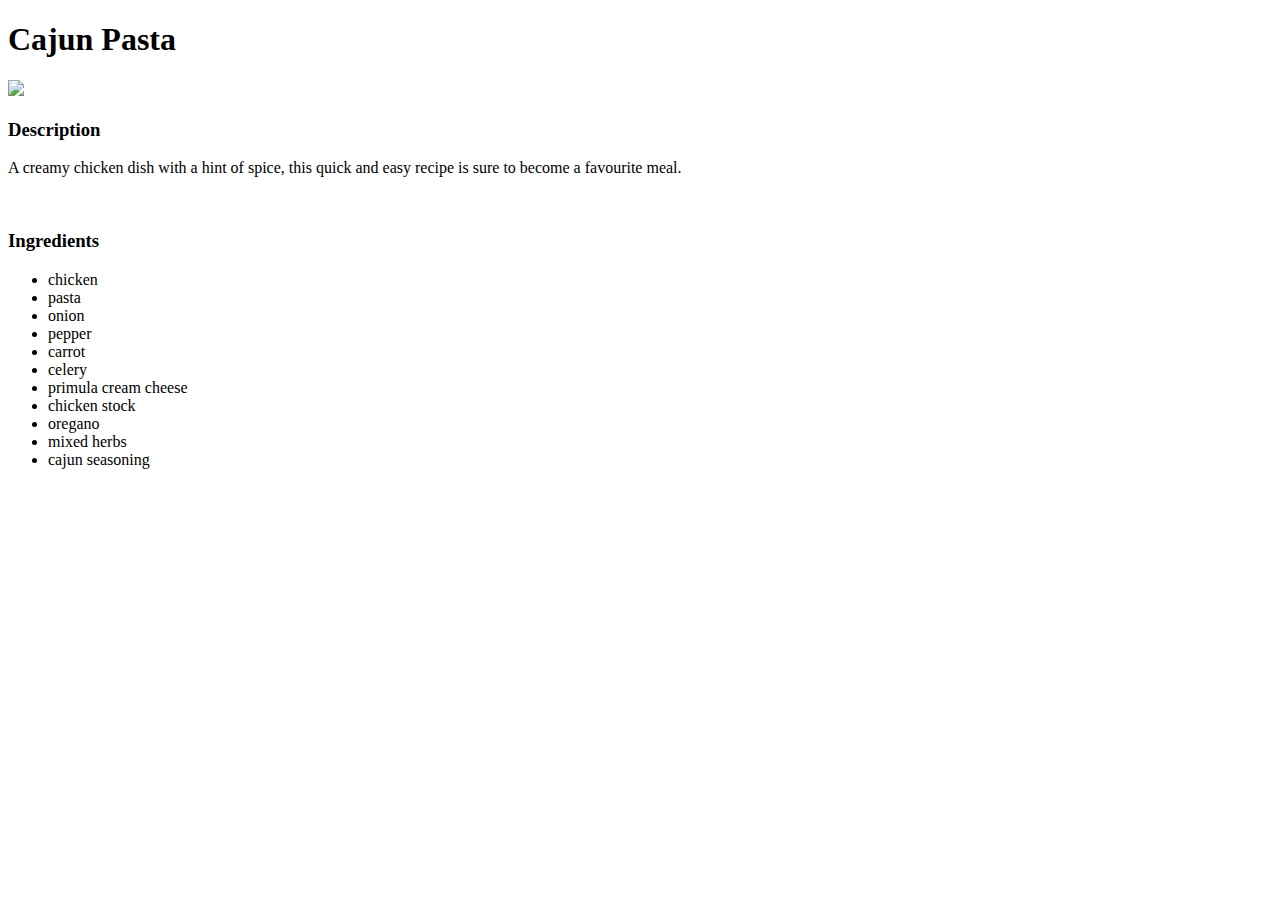
==== recipes/cajunpasta.html @ 6bc7562a "started README file. created cajun pasta recipe." ====
<!DOCTYPE html>
<html lang="en">
<head>
    <title>Cajun Pasta</title>
    <meta charset="UTF-8">

</head>
<body>
    <h1>Cajun Pasta</h1>
    <img src="https://natashaskitchen.com/wp-content/uploads/2021/10/Cajun-Chicken-Pasta-3.jpg" width="500">
    <h3>Description</h3>
    <p>A creamy chicken dish with a hint of spice, this quick and easy recipe is sure to become a favourite meal.</p>
    <br>
    <h3>Ingredients</h3>
    <ul>
        <li>chicken</li>
        <li>pasta</li>
        <li>onion</li>
        <li>pepper</li>
        <li>carrot</li>
        <li>celery</li>
        <li>primula cream cheese</li>
        <li>chicken stock</li>
        <li>oregano</li>
        <li>mixed herbs</li>
        <li>cajun seasoning</li>
    </ul>

</body>

</html>
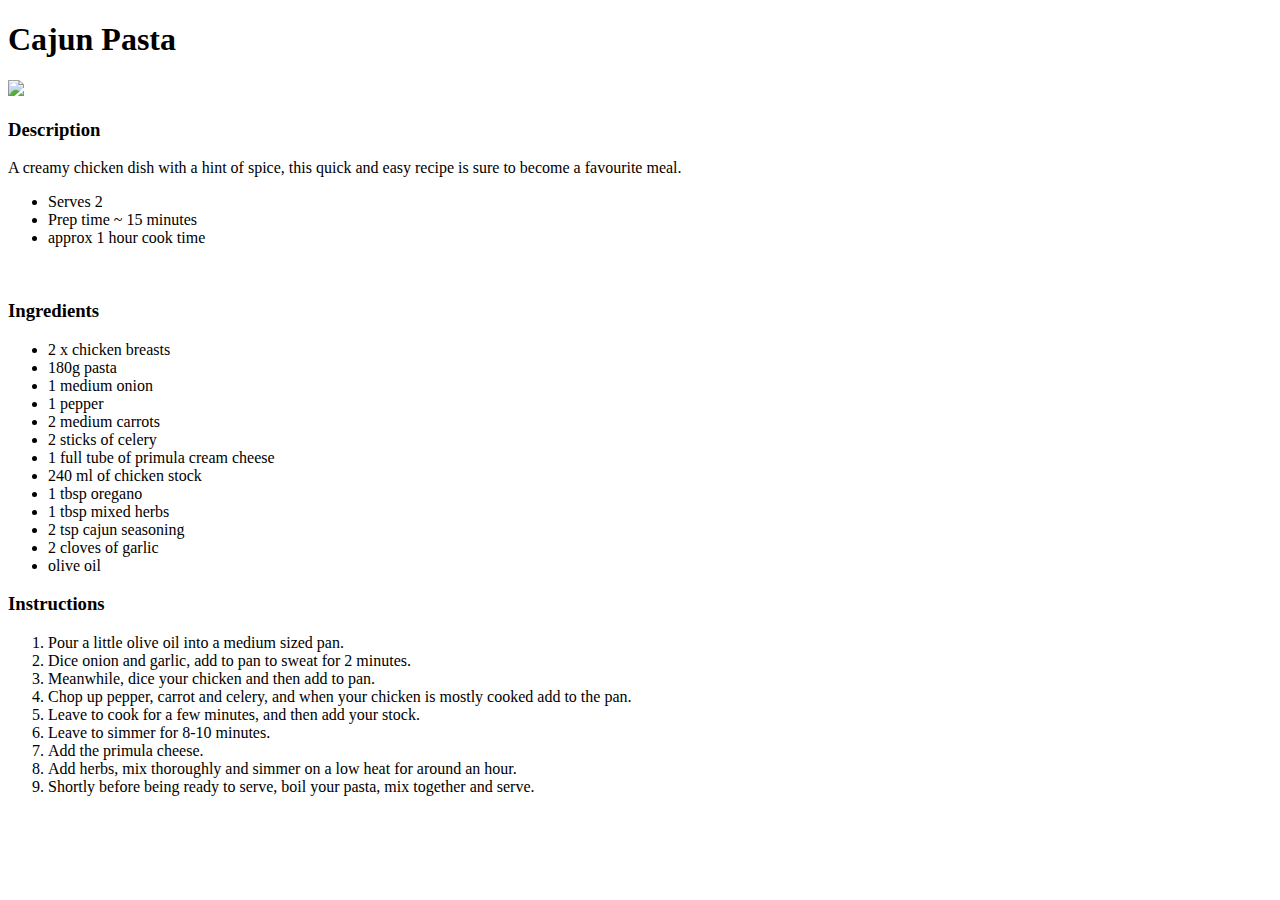
==== commit ecdb64f3: "finished cajun pasta recipe" ====
--- a/recipes/cajunpasta.html
+++ b/recipes/cajunpasta.html
@@ -10,21 +10,42 @@
     <img src="https://natashaskitchen.com/wp-content/uploads/2021/10/Cajun-Chicken-Pasta-3.jpg" width="500">
     <h3>Description</h3>
     <p>A creamy chicken dish with a hint of spice, this quick and easy recipe is sure to become a favourite meal.</p>
+    <ul>
+        <li>Serves 2</li>
+        <li>Prep time ~ 15 minutes</li>
+        <li>approx 1 hour cook time</li>
+
+    </ul>
     <br>
     <h3>Ingredients</h3>
     <ul>
-        <li>chicken</li>
-        <li>pasta</li>
-        <li>onion</li>
-        <li>pepper</li>
-        <li>carrot</li>
-        <li>celery</li>
-        <li>primula cream cheese</li>
-        <li>chicken stock</li>
-        <li>oregano</li>
-        <li>mixed herbs</li>
-        <li>cajun seasoning</li>
+        <li>2 x chicken breasts</li>
+        <li>180g pasta</li>
+        <li>1 medium onion</li>
+        <li>1 pepper</li>
+        <li>2 medium carrots</li>
+        <li>2 sticks of celery</li>
+        <li>1 full tube of primula cream cheese</li>
+        <li>240 ml of chicken stock</li>
+        <li>1 tbsp oregano</li>
+        <li>1 tbsp mixed herbs</li>
+        <li>2 tsp cajun seasoning</li>
+        <li>2 cloves of garlic</li>
+        <li>olive oil</li>
     </ul>
+    <h3>Instructions</h3>
+    <ol>
+        <li>Pour a little olive oil into a medium sized pan.</li>
+        <li>Dice onion and garlic, add to pan to sweat for 2 minutes.</li>
+        <li>Meanwhile, dice your chicken and then add to pan.</li>
+        <li>Chop up pepper, carrot and celery, and when your chicken is mostly cooked add to the pan.</li>
+        <li>Leave to cook for a few minutes, and then add your stock.</li>
+        <li>Leave to simmer for 8-10 minutes.</li>
+        <li>Add the primula cheese.</li>
+        <li>Add herbs, mix thoroughly and simmer on a low heat for around an hour.</li>
+        <li>Shortly before being ready to serve, boil your pasta, mix together and serve.</li>
+
+    </ol>
 
 </body>
 
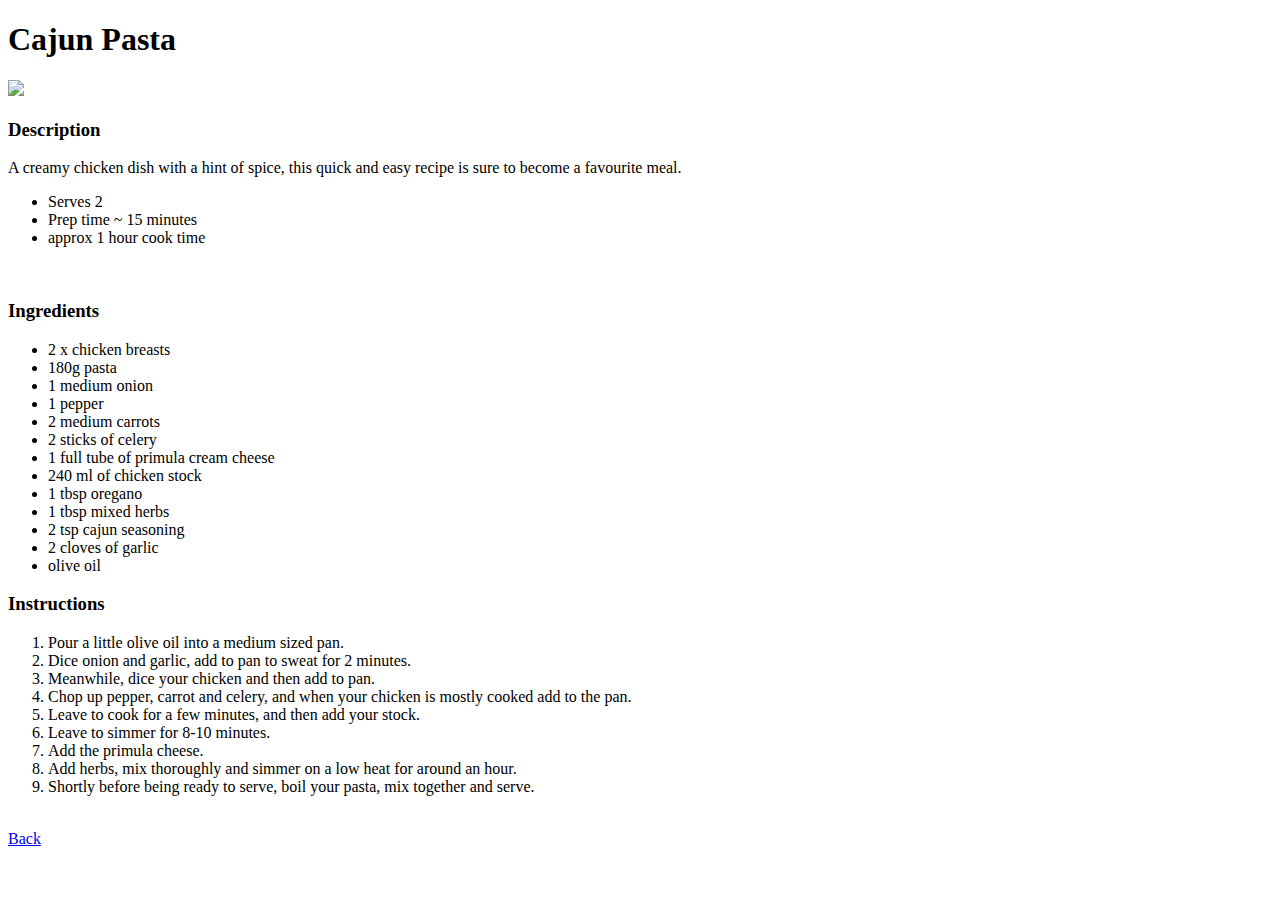
==== commit 7388dc45: "added pancakes page and relevant links" ====
--- a/recipes/cajunpasta.html
+++ b/recipes/cajunpasta.html
@@ -46,6 +46,8 @@
         <li>Shortly before being ready to serve, boil your pasta, mix together and serve.</li>
 
     </ol>
+    <br>
+    <a href="../index.html">Back</a>
 
 </body>
 
